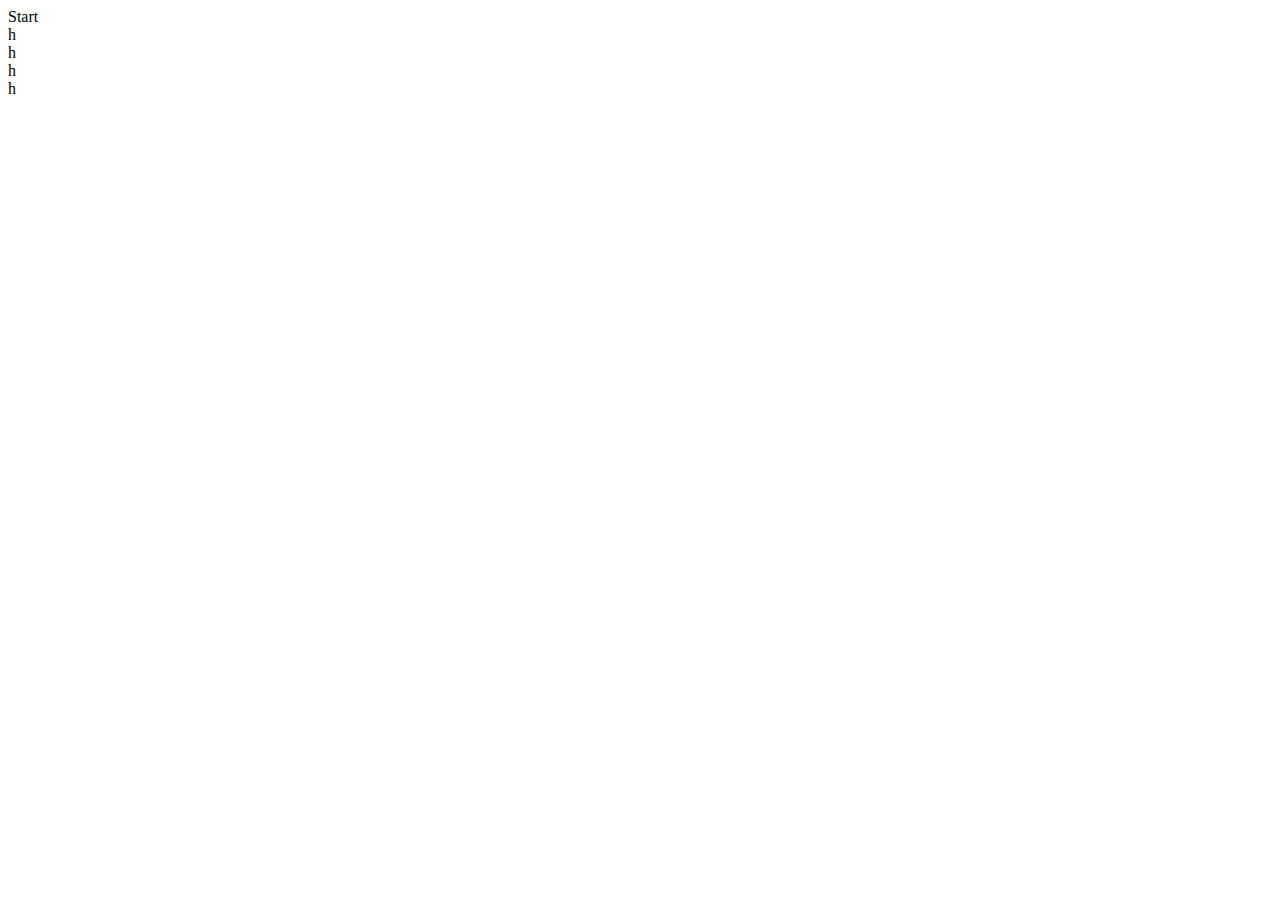
==== 5day/Forecast5Day.html @ ef67acec "add clouds graphs, wind icons" ====
<html>
<head>
<meta content="text/html;charset=utf-8" http-equiv="Content-Type">
<meta content="utf-8" http-equiv="encoding">
	<title>Get_forecast_data</title>
	<link rel="stylesheet" type="text/css" href="css/5day.css">
	<script src="http://ajax.googleapis.com/ajax/libs/jquery/1.11.3/jquery.min.js"></script>
	<script src="http://code.highcharts.com/highcharts.js"></script>
	<script src="http://code.highcharts.com/highcharts-more.js"></script>
	<script src="http://code.highcharts.com/modules/exporting.js"></script>
	<script src="http://code.highcharts.com/modules/solid-gauge.js"></script>
	<script type="text/javascript" src="js/5day.js"></script>
	<script type="text/javascript">
	var chart;
	$(document).ready(function () {
		function loadScript(url, callback)
		{
			// Adding the script tag to the head as suggested before
			var head = document.getElementsByTagName('head')[0];
			var script = document.createElement('script');
			script.type = 'text/javascript';
			script.src = url;

			// Then bind the event to the callback function.
			// There are several events for cross browser compatibility.
			script.onreadystatechange = callback;
			script.onload = callback;

			// Fire the loading
			head.appendChild(script);
		}

		loadJSON(function(data){

			main_options.series= [{
						
						name: 'Temp',
						type: 'spline',
						yAxis: 0,
						data: (function(){
								var temp_in_data = [];
								$.each(data,function(i,field){							
									var i ={};
									i={x:field.time,y:field.Temperature,w_desc:field.Weather_description,w_icon:field.Weather_icon,w_main:field.Weather_main,humidity:field.Humidity,pressure:field.Pressure};
									temp_in_data.push(i);
								});
								console.log(temp_in_data);
							return temp_in_data;
						})(),
						dataLabels:{
								enabled:true,
								useHTML:true,
								formatter:function(){
									 return '<span>'+this.point.w_icon+'</span><br/><br />';
									//return '<img src="http://highcharts.com/demo/gfx/sun.png"><img>&nbsp;';
								}
							},
						color: '#FF3D8B',
						negativeColor: '#CCFFFF',
						tooltip:{
							enabled:true,
						},
						zIndex:100
					},{
						name:'Hum',
						type: 'areaspline',
						yAxis: 1,
						data: (function(){
								var hum_in_data = [];
								$.each(data,function(i,field){							
									var i ={};
									i={x:field.time,y:field.Humidity};
									hum_in_data.push(i);
								});
								console.log(hum_in_data);
							return hum_in_data;
						})(),
						enableMouseTracking: false,
						tooltip:{
							enabled:false
						},
						dashStyle: 'shortdashdot',
						color:'#D1F6FF',
						marker:{
							enabled: false,
							symbol: 'circle',
							radius: 1,
							states:{
								hover:{
									enabled:true
								}
							}
						}
					},{
						name: 'Rain-Fall',
						type: 'column',
						yAxis:2,
						data: (function(){
								var rain_in_data = [];
								$.each(data,function(i,field){							
									var i ={};
									i={x:field.time,y:field.Rain};
									rain_in_data.push(i);
								});
								console.log(rain_in_data);
							return rain_in_data;
						})(),
						enableMouseTracking: false,
						color:'blue',

					},{
						name: 'Snow-Fall',
						type: 'column',
						yAxis:2,
						data: (function(){
								var snow_in_data = [];
								$.each(data,function(i,field){							
									var i ={};
									i={x:field.time,y:field.Rain};
									snow_in_data.push(i);
								});
								console.log(snow_in_data);
							return snow_in_data;
						})(),
						enableMouseTracking: false,
						color:'grey',
						plotOptions: {
							series: {
								pointWidth: 400
							}
						},
						
						
					},
					{
						name: 'clouds',
						type: 'arearange',
						yAxis:3,
						data: (function(){
								var clouds_in_data = [];
								$.each(data,function(i,field){							
									var i =[];
									console.log(field.Temperature);
									i.push(field.time);
									i.push(field.Humidity);
									i.push(-field.Humidity);
									//i={x:field.time,y:field.Humidity,y2:field.Rain};
									clouds_in_data.push(i);
								});
								console.log("clouds:");
								console.log(clouds_in_data);
							return clouds_in_data;
						})(),
						enableMouseTracking: false,

						fillColor : {
						  linearGradient: { x1: 0, x2: 0, y1: 0, y2: 1 },
							  stops: [[0, 'rgba(255, 255, 255,0)'], [0.7, 'rgba(99, 99, 99,0.3)'],[1, 'rgba(0, 0, 0,1)']]
						},
						lineWidth:0,
					}]
//----------------------------------------DEFINITION CHART WIND--------------------------------							
			options_windSpeed.series = [{
						name: 'WindSpeed',
						type: 'spline',
						tickInterval: 24 * 3600 * 1000,
						yAxis: 0,
						data: (function(){
								var sealevel_data = [];
								$.each(data,function(i,field){							
									var i ={};
									i={x:field.time,y:field.Sea_level};
									sealevel_data.push(i);
								});
								console.log(sealevel_data);
								console.log("array:");
							return sealevel_data;
						})(),
						enableMouseTracking: true
					},{
						name: 'WindSpeed Icon',
						type: 'spline',
						yAxis: 1,
						tickInterval: 24 * 3600 * 1000,
						data: (function(){
								var sealevel_data = [];
								$.each(data,function(i,field){							
									var i ={};
									i={x:field.time,y:0};
									sealevel_data.push(i);
								});
								console.log(sealevel_data);
							return sealevel_data;
						})(),
						enableMouseTracking: false,
						dataLabels:{
								enabled:true,
								useHTML:true,
								y:245,
								formatter:function(){
									 return '<img src="img/wind_arrow.png" width="20px" height="20px" style= " float:left; transform: rotate(45deg) scale(1);-ms-transform: rotate(45deg) scale(1); -webkit-transform:rotate(45deg) scale(1);" />';
								}
							}
					}]
			options_windSpeed.xAxis = [{
										
										},{
										offset:-280,
										tickInterval: 24 * 3600 * 1000,
										
										}]

//----------------------------------------DEFINITION CHART PRESSURE--------------------------------			
			options_pressure.series= [{
						name: 'Pressure',
						type: 'spline',
						yAxis: 0,
						data: (function(){
								var pressure_data = [];
								$.each(data,function(i,field){							
									var i ={};
									i={x:field.time,y:field.Pressure};
									pressure_data.push(i);
								});
								console.log(pressure_data);
							return pressure_data;
						})(),
						color: '#6C3738',
						tooltip:{
							valueSuffix: 'Pa',
						},
						dashStyle: 'longdash'
					},
					{
						name: 'Altitude',
						type: 'spline',
						yAxis: 1,
						data: (function(){
								var sealevel_data = [];
								$.each(data,function(i,field){							
									var i ={};
									i={x:field.time,y:field.Sea_level};
									sealevel_data.push(i);
								});
								console.log(sealevel_data);
							return sealevel_data;
						})(),
						enableMouseTracking: true,
						color: '#EA8D11',
						tooltip:{
							valueSuffix: 'Pa',
						}
					}]
					
			
//----------------------------------------DEFINITION CHART SEA LEVEL--------------------------------							
			options_sealevel.series = [{
						name: 'Sea_level',
						type: 'spline',
						yAxis: 0,
						data: (function(){
								var sealevel_data = [];
								$.each(data,function(i,field){							
									var i ={};
									i={x:field.time,y:field.Sea_level};
									sealevel_data.push(i);
								});
								console.log(sealevel_data);
							return sealevel_data;
						})(),
						enableMouseTracking: true,
						color: '#EA8D11',
						tooltip:{
							valueSuffix: 'Pa',
						}
					}]	

//---------------------------------------GAUGE OPTIONS--------------------------------------------------
	gaugeOptions_tempIn.series= [{
				name: 'Temp in',
				data: 
						(function(){		
								var temp_in_data = [data[data.length-1].Temp_in];
							return temp_in_data;
						})(),
				dataLabels: {
					useHTML: true,
					format: '<img src="img/Hum.png" width="50px" align="center"><div style="Width: 50px;text-align:center"><span style="font-size:30px;color:#009933">{y}</span></div>'
				}
			}]

	gaugeOptions_tempOut.series= [{
						name: 'Temp out',
						data: 
								(function(){		
										var temp_out_data = [data[data.length-1].Temp_out];
									return temp_out_data;
								})(),
						dataLabels: {
							format: '<div style="Width: 50px;text-align:center"><span style="font-size:30px;color:purple">{y}</span></div>'
						}
					}]
					
	gaugeOptions_humidity.series= [{
						name: 'Humidity',
						data: 
								(function(){		
										var humidity_data = [data[data.length-1].Humidity];
									return humidity_data;
								})(),
						dataLabels: {
						
							format: '<div style="Width: 50px;text-align:center"><span style="font-size:30px;color:#009ce8">{y}</span></div>'
						}
					}]
					
	gaugeOptions_pressure.series= [{
						name: 'Pressure',
						data: 
								(function(){		
										var pressure_data = [data[data.length-1].Pressure];
									return pressure_data;
								})(),
						dataLabels: {
							format: '<div style="Width: 50px;text-align:center"><span style="font-size:30px;color:orange">{y}</span></div>'
						}
					}]

//--------------------------------------CREATE GAUGE----------------------------------------------------
				
				gaugeOptions_humidity = jQuery.extend(true,[],defaultGaugeOptions,gaugeOptions_humidity);
				var gauge3 = new Highcharts.Chart(gaugeOptions_humidity);
				gaugeOptions_pressure = jQuery.extend(true,[],defaultGaugeOptions,gaugeOptions_pressure);
				var gauge4 = new Highcharts.Chart(gaugeOptions_pressure);		
				
//-------------------------------round corner in gauge-----------------------------------------							
$(document).ready(function () {
				var svg;
					svg = document.getElementsByTagName('svg');
					if (svg.length > 0) {
						$.each(svg,function(i,field){
							var path = field.getElementsByTagName('path')
								if (path.length > 1) {
									console.log(path);
									// First path is gauge background
									path[0].setAttributeNS(null, 'stroke-linejoin', 'round');
									// Second path is gauge value
									path[1].setAttributeNS(null, 'stroke-linejoin', 'round');
									path[2].setAttributeNS(null, 'stroke-linejoin', 'round');
							}
						})
						
					}
		});
//-------------------------------end round corner----------------------------------------
//----------------------------------CREATE CHARTS---------------------------------------------
					
					chart = new Highcharts.Chart(main_options);
					chart_options_sealevel = new Highcharts.Chart(options_windSpeed);
					chart_2graph_pressure = new Highcharts.Chart(options_pressure);
					chart_options_sealevel = new Highcharts.Chart(options_sealevel);
			});

	});
	
	
	
	</script>

</head>
<body>
Start
	<div id='container'>h</div>
	<div id='graph_windSpeed'>h</div>
	<div id='2graph_pressure'>h</div>
	<div id='3graph_sealevel'>h</div>
	

	<div id='3gauge'></div>
	<div id='4gauge'></div>
</body>
</html>
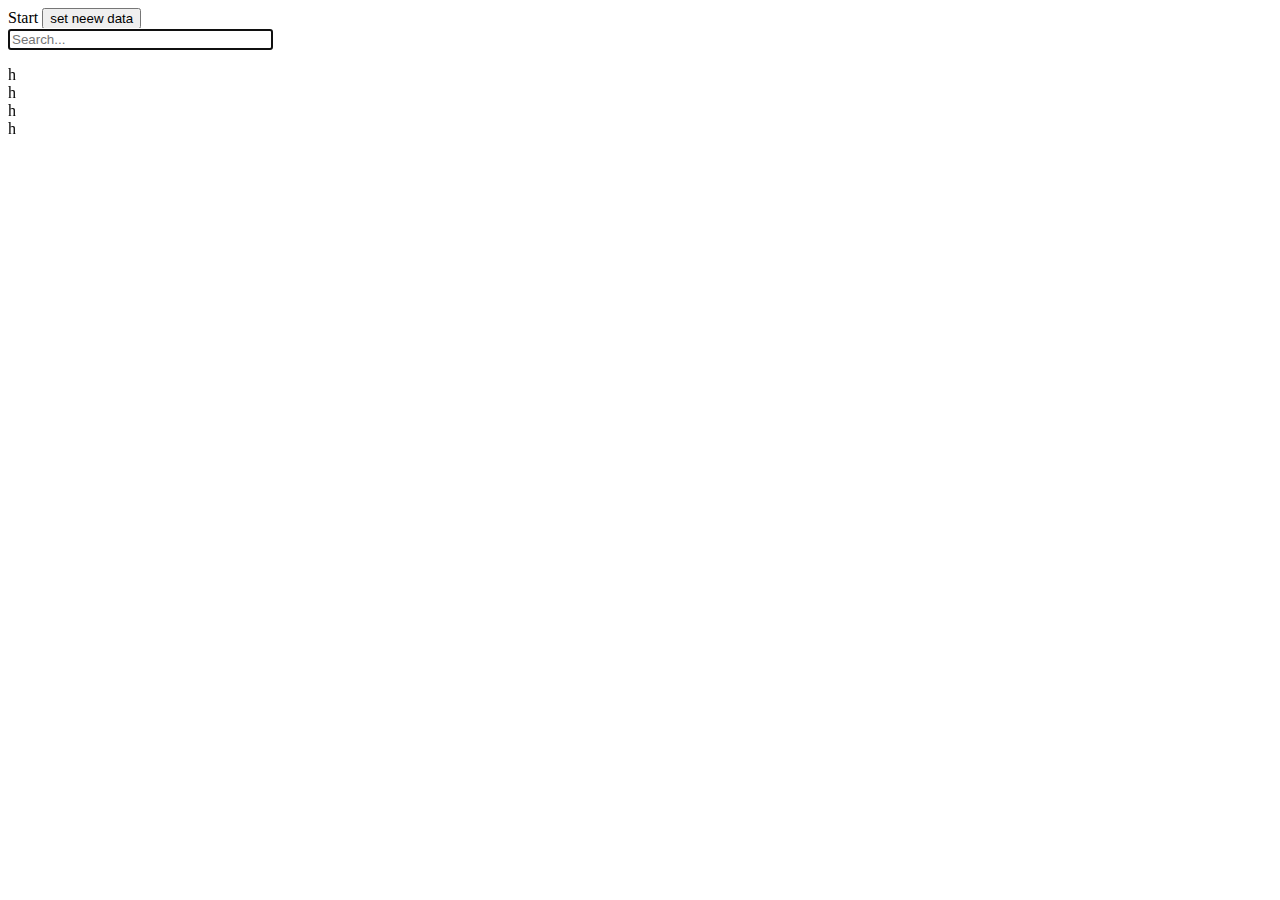
==== commit 6239db29: "improve highcharts, push option to external file" ====
--- a/5day/Forecast5Day.html
+++ b/5day/Forecast5Day.html
@@ -10,6 +10,7 @@
 	<script src="http://code.highcharts.com/modules/exporting.js"></script>
 	<script src="http://code.highcharts.com/modules/solid-gauge.js"></script>
 	<script type="text/javascript" src="js/5day.js"></script>
+	<script type="text/javascript" src="js/search.js"></script>
 	<script type="text/javascript">
 	var chart;
 	$(document).ready(function () {
@@ -29,353 +30,203 @@
 			// Fire the loading
 			head.appendChild(script);
 		}
-
+		//----------------------------load data from JSON---------------------
+		//Global variable:
+		var Temperature=[],
+			Humidity=[],
+			Sea_level=[],
+			Grnd_level=[],
+			Clouds=[],
+			Rain=[],
+			Snow=[],
+			Weather_description=[],
+			Weather_icon=[],
+			Icon_id=[],
+			Weather_main=[],
+			Pressure=[],
+			Wind_speed=[],
+			Wind_deg=[];
+			
+		function fillVariables(data){
+			$.each(data,function(i,field){
+					var Clouds_array=[];
+					Temperature.push({x:field.time,y:field.Temperature});
+					Humidity.push({x:field.time,y:field.Humidity});
+					Sea_level.push({x:field.time,y:field.Sea_level});
+					Grnd_level.push({x:field.time,y:field.Grnd_level});
+					Clouds_array.push(field.time);
+					Clouds_array.push(field.Clouds);
+					Clouds_array.push(-field.Clouds);
+					Clouds.push(Clouds_array);
+					Rain.push({x:field.time,y:field.Rain});
+					Snow.push({x:field.time,y:field.Snow});
+					Weather_description.push({x:field.time,y:field.Weather_description});
+					Weather_icon.push({x:field.time,y:field.Weather_icon});
+					Icon_id.push({x:field.time,y:field.Icon_id});
+					Weather_main.push({x:field.time,y:field.Weather_main});
+					Pressure.push({x:field.time,y:field.Pressure});
+					Wind_speed.push({x:field.time,y:field.Wind_speed});
+					Wind_deg.push({x:field.time,y:0,wind_deg:field.Wind_deg});
+				})
+		}
+		
 		loadJSON(function(data){
-
-			main_options.series= [{
-						
-						name: 'Temp',
-						type: 'spline',
-						yAxis: 0,
-						data: (function(){
-								var temp_in_data = [];
-								$.each(data,function(i,field){							
-									var i ={};
-									i={x:field.time,y:field.Temperature,w_desc:field.Weather_description,w_icon:field.Weather_icon,w_main:field.Weather_main,humidity:field.Humidity,pressure:field.Pressure};
-									temp_in_data.push(i);
-								});
-								console.log(temp_in_data);
-							return temp_in_data;
-						})(),
-						dataLabels:{
-								enabled:true,
-								useHTML:true,
-								formatter:function(){
-									 return '<span>'+this.point.w_icon+'</span><br/><br />';
-									//return '<img src="http://highcharts.com/demo/gfx/sun.png"><img>&nbsp;';
-								}
-							},
-						color: '#FF3D8B',
-						negativeColor: '#CCFFFF',
-						tooltip:{
-							enabled:true,
-						},
-						zIndex:100
-					},{
-						name:'Hum',
-						type: 'areaspline',
-						yAxis: 1,
-						data: (function(){
-								var hum_in_data = [];
-								$.each(data,function(i,field){							
-									var i ={};
-									i={x:field.time,y:field.Humidity};
-									hum_in_data.push(i);
-								});
-								console.log(hum_in_data);
-							return hum_in_data;
-						})(),
-						enableMouseTracking: false,
-						tooltip:{
-							enabled:false
-						},
-						dashStyle: 'shortdashdot',
-						color:'#D1F6FF',
-						marker:{
-							enabled: false,
-							symbol: 'circle',
-							radius: 1,
-							states:{
-								hover:{
-									enabled:true
-								}
-							}
-						}
-					},{
-						name: 'Rain-Fall',
-						type: 'column',
-						yAxis:2,
-						data: (function(){
-								var rain_in_data = [];
-								$.each(data,function(i,field){							
-									var i ={};
-									i={x:field.time,y:field.Rain};
-									rain_in_data.push(i);
-								});
-								console.log(rain_in_data);
-							return rain_in_data;
-						})(),
-						enableMouseTracking: false,
-						color:'blue',
-
-					},{
-						name: 'Snow-Fall',
-						type: 'column',
-						yAxis:2,
-						data: (function(){
-								var snow_in_data = [];
-								$.each(data,function(i,field){							
-									var i ={};
-									i={x:field.time,y:field.Rain};
-									snow_in_data.push(i);
-								});
-								console.log(snow_in_data);
-							return snow_in_data;
-						})(),
-						enableMouseTracking: false,
-						color:'grey',
-						plotOptions: {
-							series: {
-								pointWidth: 400
-							}
-						},
-						
-						
-					},
-					{
-						name: 'clouds',
-						type: 'arearange',
-						yAxis:3,
-						data: (function(){
-								var clouds_in_data = [];
-								$.each(data,function(i,field){							
-									var i =[];
-									console.log(field.Temperature);
-									i.push(field.time);
-									i.push(field.Humidity);
-									i.push(-field.Humidity);
-									//i={x:field.time,y:field.Humidity,y2:field.Rain};
-									clouds_in_data.push(i);
-								});
-								console.log("clouds:");
-								console.log(clouds_in_data);
-							return clouds_in_data;
-						})(),
-						enableMouseTracking: false,
-
-						fillColor : {
-						  linearGradient: { x1: 0, x2: 0, y1: 0, y2: 1 },
-							  stops: [[0, 'rgba(255, 255, 255,0)'], [0.7, 'rgba(99, 99, 99,0.3)'],[1, 'rgba(0, 0, 0,1)']]
-						},
-						lineWidth:0,
+			fillVariables(data);
+			createCharts();
+		});
+		
+		//---------------------------END load data---------------------------
+//------------------------------------DEFINITION MAIN TEMERATURE-------------------------------
+			main_options.series[0].data=Temperature;
+			main_options.series[1].data=Humidity;
+			main_options.series[2].data=Rain;
+			main_options.series[3].data=Snow;
+			main_options.series[4].data=Clouds;
+			
+//----------------------------------------DEFINITION CHART WIND--------------------------------		
+			options_windSpeed.series[0].data=Wind_speed;
+			options_windSpeed.series[1].data=Wind_deg;
+			options_windSpeed.series[1].dataLabels.formatter=function(){
+				var wind_deg=this.point.wind_deg;									
+				return '<img src="img/wind_arrow.png" width="20px" height="20px" style= " float:left; transform: rotate('+wind_deg+'deg) scale(1);-ms-transform: rotate('+wind_deg+'deg) scale(1); -webkit-transform:rotate('+wind_deg+'deg) scale(1);" />';
+			};
+//----------------------------------------DEFINITION CHART PRESSURE--------------------------------			
+			options_pressure.series[0].data=Pressure;
+			options_pressure.series[1].data=Grnd_level;
+//----------------------------------------DEFINITION CHART SEA LEVEL--------------------------------							
+			options_sealevel.series[0].data=Sea_level;
+//---------------------------------------GAUGE OPTIONS--------------------------------------------------
+
+	gaugeOptions_Temperature.series=[{
+						name: 'Temp in',
+						data:[0],
+						dataLabels: {
+							useHTML: true,
+							format: '<img src="img/Hum.png" width="50px" align="center"><div style="Width: 50px;text-align:center"><span style="font-size:30px;color:#009933">{y}</span></div>'
+						}
 					}]
-//----------------------------------------DEFINITION CHART WIND--------------------------------							
-			options_windSpeed.series = [{
-						name: 'WindSpeed',
-						type: 'spline',
-						tickInterval: 24 * 3600 * 1000,
-						yAxis: 0,
-						data: (function(){
-								var sealevel_data = [];
-								$.each(data,function(i,field){							
-									var i ={};
-									i={x:field.time,y:field.Sea_level};
-									sealevel_data.push(i);
-								});
-								console.log(sealevel_data);
-								console.log("array:");
-							return sealevel_data;
-						})(),
-						enableMouseTracking: true
-					},{
-						name: 'WindSpeed Icon',
-						type: 'spline',
-						yAxis: 1,
-						tickInterval: 24 * 3600 * 1000,
-						data: (function(){
-								var sealevel_data = [];
-								$.each(data,function(i,field){							
-									var i ={};
-									i={x:field.time,y:0};
-									sealevel_data.push(i);
-								});
-								console.log(sealevel_data);
-							return sealevel_data;
-						})(),
-						enableMouseTracking: false,
-						dataLabels:{
-								enabled:true,
-								useHTML:true,
-								y:245,
-								formatter:function(){
-									 return '<img src="img/wind_arrow.png" width="20px" height="20px" style= " float:left; transform: rotate(45deg) scale(1);-ms-transform: rotate(45deg) scale(1); -webkit-transform:rotate(45deg) scale(1);" />';
-								}
-							}
-					}]
-			options_windSpeed.xAxis = [{
-										
-										},{
-										offset:-280,
-										tickInterval: 24 * 3600 * 1000,
-										
-										}]
-
-//----------------------------------------DEFINITION CHART PRESSURE--------------------------------			
-			options_pressure.series= [{
-						name: 'Pressure',
-						type: 'spline',
-						yAxis: 0,
-						data: (function(){
-								var pressure_data = [];
-								$.each(data,function(i,field){							
-									var i ={};
-									i={x:field.time,y:field.Pressure};
-									pressure_data.push(i);
-								});
-								console.log(pressure_data);
-							return pressure_data;
-						})(),
-						color: '#6C3738',
-						tooltip:{
-							valueSuffix: 'Pa',
-						},
-						dashStyle: 'longdash'
-					},
-					{
-						name: 'Altitude',
-						type: 'spline',
-						yAxis: 1,
-						data: (function(){
-								var sealevel_data = [];
-								$.each(data,function(i,field){							
-									var i ={};
-									i={x:field.time,y:field.Sea_level};
-									sealevel_data.push(i);
-								});
-								console.log(sealevel_data);
-							return sealevel_data;
-						})(),
-						enableMouseTracking: true,
-						color: '#EA8D11',
-						tooltip:{
-							valueSuffix: 'Pa',
-						}
-					}]
-					
-			
-//----------------------------------------DEFINITION CHART SEA LEVEL--------------------------------							
-			options_sealevel.series = [{
-						name: 'Sea_level',
-						type: 'spline',
-						yAxis: 0,
-						data: (function(){
-								var sealevel_data = [];
-								$.each(data,function(i,field){							
-									var i ={};
-									i={x:field.time,y:field.Sea_level};
-									sealevel_data.push(i);
-								});
-								console.log(sealevel_data);
-							return sealevel_data;
-						})(),
-						enableMouseTracking: true,
-						color: '#EA8D11',
-						tooltip:{
-							valueSuffix: 'Pa',
-						}
-					}]	
-
-//---------------------------------------GAUGE OPTIONS--------------------------------------------------
-	gaugeOptions_tempIn.series= [{
-				name: 'Temp in',
-				data: 
-						(function(){		
-								var temp_in_data = [data[data.length-1].Temp_in];
-							return temp_in_data;
-						})(),
-				dataLabels: {
-					useHTML: true,
-					format: '<img src="img/Hum.png" width="50px" align="center"><div style="Width: 50px;text-align:center"><span style="font-size:30px;color:#009933">{y}</span></div>'
-				}
-			}]
-
-	gaugeOptions_tempOut.series= [{
+	gaugeOptions_Sea_level.series= [{
 						name: 'Temp out',
-						data: 
-								(function(){		
-										var temp_out_data = [data[data.length-1].Temp_out];
-									return temp_out_data;
-								})(),
+						data: [0],
 						dataLabels: {
 							format: '<div style="Width: 50px;text-align:center"><span style="font-size:30px;color:purple">{y}</span></div>'
 						}
-					}]
-					
+					}]		
 	gaugeOptions_humidity.series= [{
 						name: 'Humidity',
-						data: 
-								(function(){		
-										var humidity_data = [data[data.length-1].Humidity];
-									return humidity_data;
-								})(),
+						data: [0],
 						dataLabels: {
 						
 							format: '<div style="Width: 50px;text-align:center"><span style="font-size:30px;color:#009ce8">{y}</span></div>'
 						}
 					}]
-					
 	gaugeOptions_pressure.series= [{
 						name: 'Pressure',
-						data: 
-								(function(){		
-										var pressure_data = [data[data.length-1].Pressure];
-									return pressure_data;
-								})(),
+						data: [0],
 						dataLabels: {
 							format: '<div style="Width: 50px;text-align:center"><span style="font-size:30px;color:orange">{y}</span></div>'
 						}
 					}]
-
-//--------------------------------------CREATE GAUGE----------------------------------------------------
-				
-				gaugeOptions_humidity = jQuery.extend(true,[],defaultGaugeOptions,gaugeOptions_humidity);
-				var gauge3 = new Highcharts.Chart(gaugeOptions_humidity);
-				gaugeOptions_pressure = jQuery.extend(true,[],defaultGaugeOptions,gaugeOptions_pressure);
-				var gauge4 = new Highcharts.Chart(gaugeOptions_pressure);		
-				
-//-------------------------------round corner in gauge-----------------------------------------							
-$(document).ready(function () {
-				var svg;
-					svg = document.getElementsByTagName('svg');
-					if (svg.length > 0) {
-						$.each(svg,function(i,field){
-							var path = field.getElementsByTagName('path')
-								if (path.length > 1) {
-									console.log(path);
-									// First path is gauge background
-									path[0].setAttributeNS(null, 'stroke-linejoin', 'round');
-									// Second path is gauge value
-									path[1].setAttributeNS(null, 'stroke-linejoin', 'round');
-									path[2].setAttributeNS(null, 'stroke-linejoin', 'round');
+//---------------------------------------------------update-------------------------------------------------------			
+			$(".change").click(function(){
+				update_charts();
+			});
+					
+			
+	function update_charts(){
+			var chart = $('#2gauge').highcharts(),
+						point,
+						newVal,
+						
+						
+			point = chart.series[0].points[0];
+			newVal = 3;
+			
+			point.update(newVal);
+			console.log("New dataset:");
+			console.log(newVal);
+	}
+	
+	function getForecastData(city_id,city_name){
+				if(isMenuChoice5Day()){
+					var url = "php/getDBdata_5Day.php";
+				}
+				else{
+					var url = "php/getDBdata_16Day.php";
+				}
+					$.ajax({
+						type: 	"GET",
+						url:	url,
+						dataType: "json",
+						data:	{city_id:city_id},
+						success:function(response){
+						
+							
+							
+								
+									$.each(response,function(i,value){
+										fillVariables(value);
+										console.log(Temperature);
+										var container = $('#container').highcharts();
+										container.series[0].setData(Temperature);
+										container.series[1].setData(Humidity);
+										container.series[2].setData(Rain);
+										container.series[3].setData(Snow);
+										container.series[4].setData(Clouds);
+									
+									});
+							
+							
+						},
+						error: function(jqXHR, exception) {
+							console.log(jqXHR);
+							if (jqXHR.status === 0) {
+								alert('Not connect.\n Verify Network.');
+							} else if (jqXHR.status == 404) {
+								alert('Requested page not found. [404]');
+							} else if (jqXHR.status == 500) {
+								alert('Internal Server Error [500].');
+							} else if (exception === 'parsererror') {
+								alert('Requested JSON parse failed.');
+							} else if (exception === 'timeout') {
+								alert('Time out error.');
+							} else if (exception === 'abort') {
+								alert('Ajax request aborted.');
+							} else {
+								alert('Uncaught Error.\n' + jqXHR.responseText);
 							}
-						})
-						
-					}
-		});
-//-------------------------------end round corner----------------------------------------
-//----------------------------------CREATE CHARTS---------------------------------------------
-					
-					chart = new Highcharts.Chart(main_options);
-					chart_options_sealevel = new Highcharts.Chart(options_windSpeed);
-					chart_2graph_pressure = new Highcharts.Chart(options_pressure);
-					chart_options_sealevel = new Highcharts.Chart(options_sealevel);
-			});
-
+						  
+						},
+						stop:function(){
+							alert("Ajax exit with status: --Stop");
+						}
+					});
+					return false;
+			}
+			
 	});
-	
-	
-	
 	</script>
 
 </head>
 <body>
 Start
+	<button class="change">set neew data</button>
+	
+	<div class="base_class">
+		<form autocomplete="on" id="search">
+			<input class="search" type="search" size="30"  onkeyup="handle_key(event);" data-search="" autofocus placeholder="Search..." >
+			<div id="livesearch"></div>
+			<div class="result"></div>
+		</form>
+	</div>
+	
 	<div id='container'>h</div>
 	<div id='graph_windSpeed'>h</div>
 	<div id='2graph_pressure'>h</div>
 	<div id='3graph_sealevel'>h</div>
 	
-
+	<div id='1gauge'></div>
+	<div id='2gauge'></div>
 	<div id='3gauge'></div>
 	<div id='4gauge'></div>
 </body>
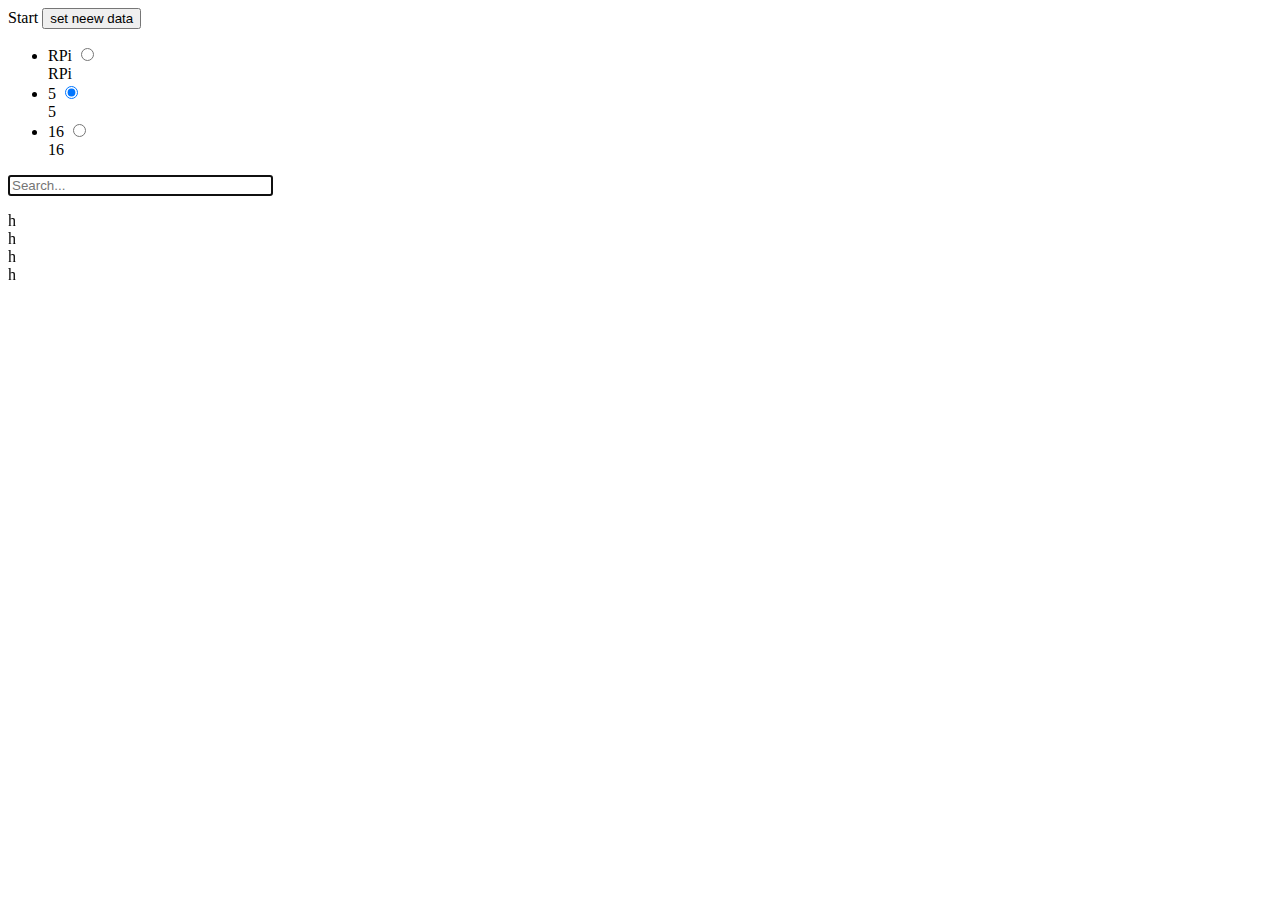
==== commit 6d5a5154: "improve object notation, create init JS file" ====
--- a/5day/Forecast5Day.html
+++ b/5day/Forecast5Day.html
@@ -9,92 +9,42 @@
 	<script src="http://code.highcharts.com/highcharts-more.js"></script>
 	<script src="http://code.highcharts.com/modules/exporting.js"></script>
 	<script src="http://code.highcharts.com/modules/solid-gauge.js"></script>
+	<script type="text/javascript" src="js/init.js"></script>
 	<script type="text/javascript" src="js/5day.js"></script>
 	<script type="text/javascript" src="js/search.js"></script>
 	<script type="text/javascript">
-	var chart;
+	
+	
 	$(document).ready(function () {
-		function loadScript(url, callback)
-		{
-			// Adding the script tag to the head as suggested before
-			var head = document.getElementsByTagName('head')[0];
-			var script = document.createElement('script');
-			script.type = 'text/javascript';
-			script.src = url;
-
-			// Then bind the event to the callback function.
-			// There are several events for cross browser compatibility.
-			script.onreadystatechange = callback;
-			script.onload = callback;
-
-			// Fire the loading
-			head.appendChild(script);
-		}
+		
 		//----------------------------load data from JSON---------------------
-		//Global variable:
-		var Temperature=[],
-			Humidity=[],
-			Sea_level=[],
-			Grnd_level=[],
-			Clouds=[],
-			Rain=[],
-			Snow=[],
-			Weather_description=[],
-			Weather_icon=[],
-			Icon_id=[],
-			Weather_main=[],
-			Pressure=[],
-			Wind_speed=[],
-			Wind_deg=[];
-			
-		function fillVariables(data){
-			$.each(data,function(i,field){
-					var Clouds_array=[];
-					Temperature.push({x:field.time,y:field.Temperature});
-					Humidity.push({x:field.time,y:field.Humidity});
-					Sea_level.push({x:field.time,y:field.Sea_level});
-					Grnd_level.push({x:field.time,y:field.Grnd_level});
-					Clouds_array.push(field.time);
-					Clouds_array.push(field.Clouds);
-					Clouds_array.push(-field.Clouds);
-					Clouds.push(Clouds_array);
-					Rain.push({x:field.time,y:field.Rain});
-					Snow.push({x:field.time,y:field.Snow});
-					Weather_description.push({x:field.time,y:field.Weather_description});
-					Weather_icon.push({x:field.time,y:field.Weather_icon});
-					Icon_id.push({x:field.time,y:field.Icon_id});
-					Weather_main.push({x:field.time,y:field.Weather_main});
-					Pressure.push({x:field.time,y:field.Pressure});
-					Wind_speed.push({x:field.time,y:field.Wind_speed});
-					Wind_deg.push({x:field.time,y:0,wind_deg:field.Wind_deg});
-				})
-		}
+		console.log("start main:");
 		
-		loadJSON(function(data){
-			fillVariables(data);
+		loadJSON5Day(function(data){
+			data5Day = fillVariables(data,data5Day);
 			createCharts();
 		});
 		
 		//---------------------------END load data---------------------------
 //------------------------------------DEFINITION MAIN TEMERATURE-------------------------------
-			main_options.series[0].data=Temperature;
-			main_options.series[1].data=Humidity;
-			main_options.series[2].data=Rain;
-			main_options.series[3].data=Snow;
-			main_options.series[4].data=Clouds;
+			main_options.series[0].data=data5Day.Temperature;
+			main_options.series[1].data=data5Day.Humidity;
+			main_options.series[2].data=data5Day.Rain;
+			main_options.series[3].data=data5Day.Snow;
+			main_options.series[4].data=data5Day.Clouds;
 			
 //----------------------------------------DEFINITION CHART WIND--------------------------------		
-			options_windSpeed.series[0].data=Wind_speed;
-			options_windSpeed.series[1].data=Wind_deg;
+			options_windSpeed.series[0].data=data5Day.Wind_speed;
+			options_windSpeed.series[1].data=data5Day.Wind_deg;
 			options_windSpeed.series[1].dataLabels.formatter=function(){
 				var wind_deg=this.point.wind_deg;									
 				return '<img src="img/wind_arrow.png" width="20px" height="20px" style= " float:left; transform: rotate('+wind_deg+'deg) scale(1);-ms-transform: rotate('+wind_deg+'deg) scale(1); -webkit-transform:rotate('+wind_deg+'deg) scale(1);" />';
 			};
 //----------------------------------------DEFINITION CHART PRESSURE--------------------------------			
-			options_pressure.series[0].data=Pressure;
-			options_pressure.series[1].data=Grnd_level;
+			options_pressure.series[0].data=data5Day.Pressure;
+			options_pressure.series[1].data=data5Day.Grnd_level;
 //----------------------------------------DEFINITION CHART SEA LEVEL--------------------------------							
-			options_sealevel.series[0].data=Sea_level;
+			options_sealevel.series[0].data=data5Day.Sea_level;
 //---------------------------------------GAUGE OPTIONS--------------------------------------------------
 
 	gaugeOptions_Temperature.series=[{
@@ -127,93 +77,33 @@
 							format: '<div style="Width: 50px;text-align:center"><span style="font-size:30px;color:orange">{y}</span></div>'
 						}
 					}]
-//---------------------------------------------------update-------------------------------------------------------			
-			$(".change").click(function(){
-				update_charts();
-			});
-					
-			
-	function update_charts(){
-			var chart = $('#2gauge').highcharts(),
-						point,
-						newVal,
-						
-						
-			point = chart.series[0].points[0];
-			newVal = 3;
-			
-			point.update(newVal);
-			console.log("New dataset:");
-			console.log(newVal);
-	}
-	
-	function getForecastData(city_id,city_name){
-				if(isMenuChoice5Day()){
-					var url = "php/getDBdata_5Day.php";
-				}
-				else{
-					var url = "php/getDBdata_16Day.php";
-				}
-					$.ajax({
-						type: 	"GET",
-						url:	url,
-						dataType: "json",
-						data:	{city_id:city_id},
-						success:function(response){
-						
-							
-							
-								
-									$.each(response,function(i,value){
-										fillVariables(value);
-										console.log(Temperature);
-										var container = $('#container').highcharts();
-										container.series[0].setData(Temperature);
-										container.series[1].setData(Humidity);
-										container.series[2].setData(Rain);
-										container.series[3].setData(Snow);
-										container.series[4].setData(Clouds);
-									
-									});
-							
-							
-						},
-						error: function(jqXHR, exception) {
-							console.log(jqXHR);
-							if (jqXHR.status === 0) {
-								alert('Not connect.\n Verify Network.');
-							} else if (jqXHR.status == 404) {
-								alert('Requested page not found. [404]');
-							} else if (jqXHR.status == 500) {
-								alert('Internal Server Error [500].');
-							} else if (exception === 'parsererror') {
-								alert('Requested JSON parse failed.');
-							} else if (exception === 'timeout') {
-								alert('Time out error.');
-							} else if (exception === 'abort') {
-								alert('Ajax request aborted.');
-							} else {
-								alert('Uncaught Error.\n' + jqXHR.responseText);
-							}
-						  
-						},
-						stop:function(){
-							alert("Ajax exit with status: --Stop");
-						}
-					});
-					return false;
-			}
-			
 	});
 	</script>
 
 </head>
 <body>
 Start
+	<a href="#" class="scrollToTop"></a>
 	<button class="change">set neew data</button>
-	
+	<ul id="accordion">
+		<li>
+			<label for="first">RPi</label>
+			<input type="radio" name="accordion" value="1" id="first" >
+			<div class="content">RPi</div>
+		</li>
+		<li>
+			<label for="second">5</label>
+			<input type="radio" name="accordion" value="2" id="second" checked>
+			<div class="content">5</div>
+		</li>
+		<li>
+			<label for="third">16</label>
+			<input type="radio" name="accordion" value="3" id="third">
+			<div class="content">16</div>
+		</li>
+	</ul>
 	<div class="base_class">
-		<form autocomplete="on" id="search">
+		<form autocomplete="on" id="search" >
 			<input class="search" type="search" size="30"  onkeyup="handle_key(event);" data-search="" autofocus placeholder="Search..." >
 			<div id="livesearch"></div>
 			<div class="result"></div>
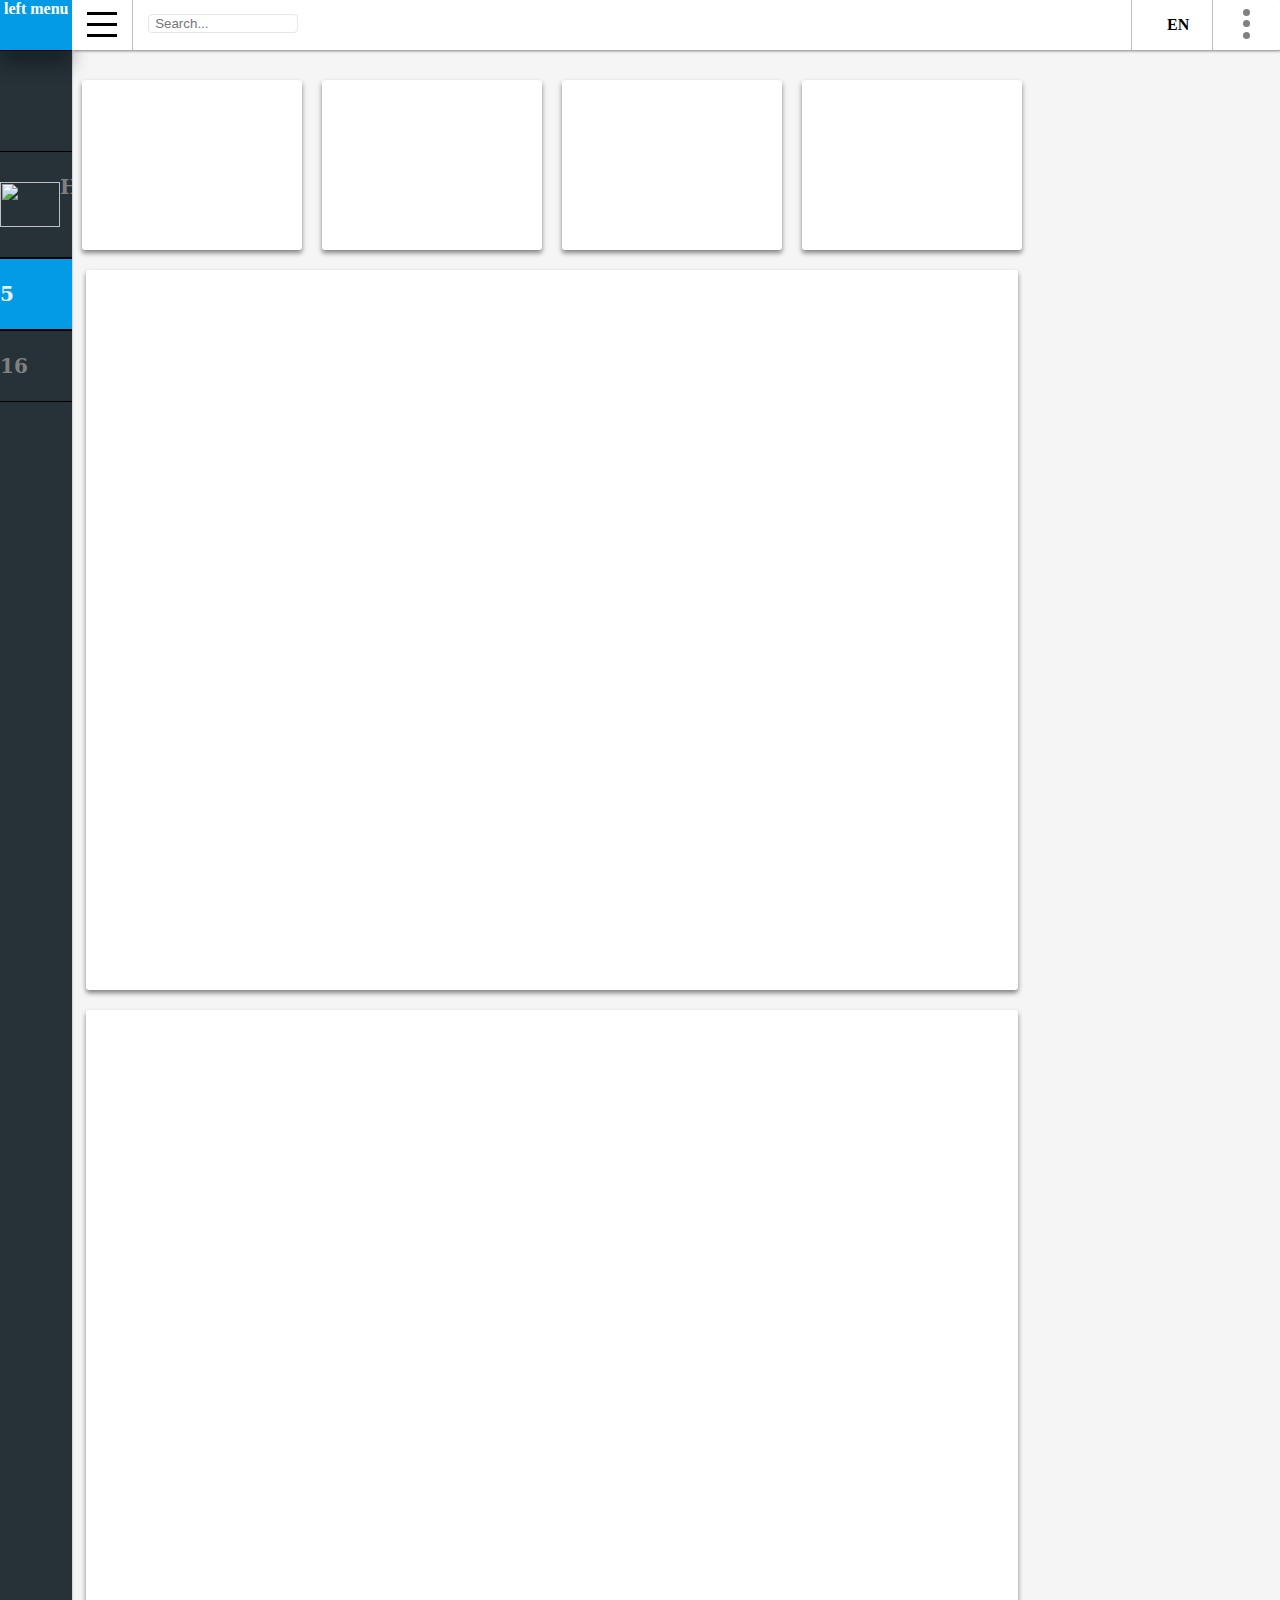
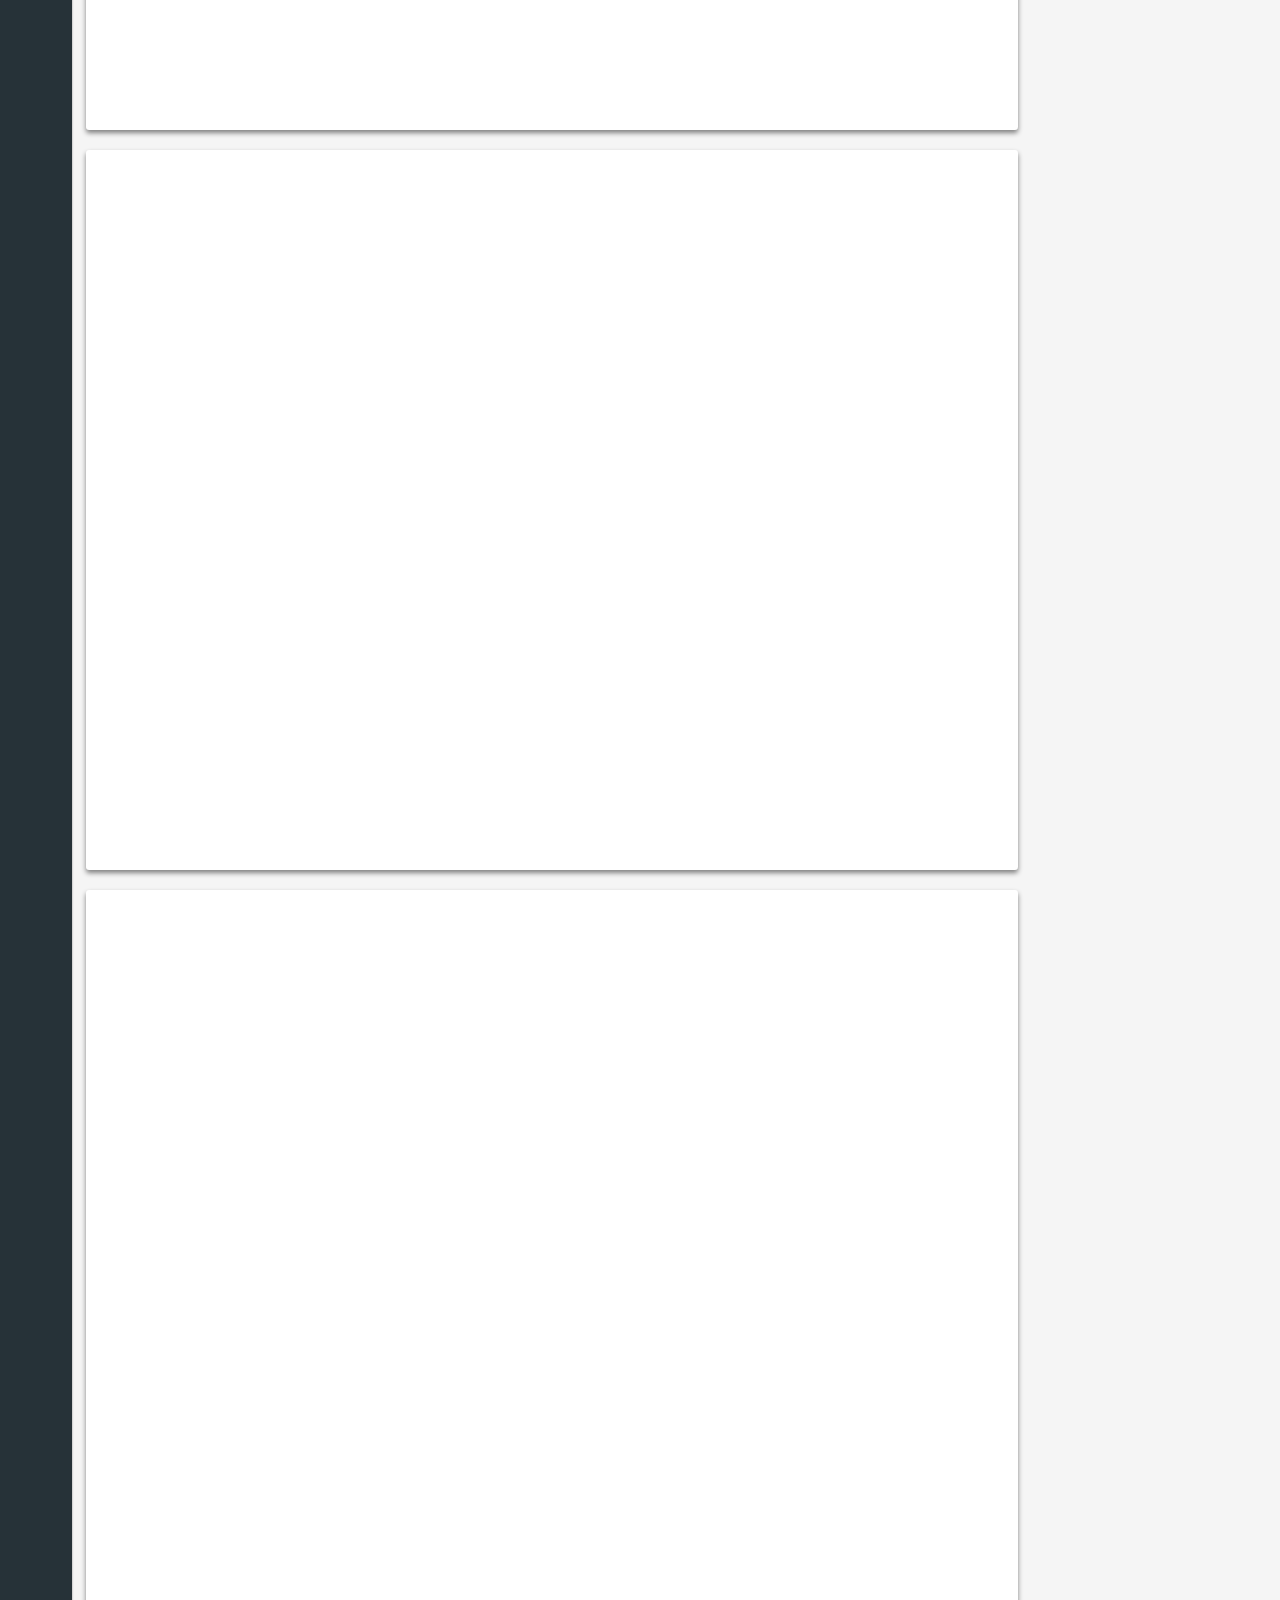
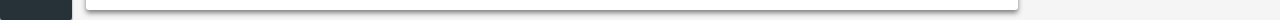
==== commit 1c5ef3f8: "add time" ====
--- a/5day/Forecast5Day.html
+++ b/5day/Forecast5Day.html
@@ -11,113 +11,87 @@
 	<script src="http://code.highcharts.com/modules/solid-gauge.js"></script>
 	<script type="text/javascript" src="js/init.js"></script>
 	<script type="text/javascript" src="js/5day.js"></script>
+	<script type="text/javascript" src="js/16day.js"></script>
+	<script type="text/javascript" src="js/RPi.js"></script>
+	<script src="js/toggleClass.js"></script>
 	<script type="text/javascript" src="js/search.js"></script>
-	<script type="text/javascript">
 	
-	
-	$(document).ready(function () {
-		
-		//----------------------------load data from JSON---------------------
-		console.log("start main:");
-		
-		loadJSON5Day(function(data){
-			data5Day = fillVariables(data,data5Day);
-			createCharts();
-		});
-		
-		//---------------------------END load data---------------------------
-//------------------------------------DEFINITION MAIN TEMERATURE-------------------------------
-			main_options.series[0].data=data5Day.Temperature;
-			main_options.series[1].data=data5Day.Humidity;
-			main_options.series[2].data=data5Day.Rain;
-			main_options.series[3].data=data5Day.Snow;
-			main_options.series[4].data=data5Day.Clouds;
-			
-//----------------------------------------DEFINITION CHART WIND--------------------------------		
-			options_windSpeed.series[0].data=data5Day.Wind_speed;
-			options_windSpeed.series[1].data=data5Day.Wind_deg;
-			options_windSpeed.series[1].dataLabels.formatter=function(){
-				var wind_deg=this.point.wind_deg;									
-				return '<img src="img/wind_arrow.png" width="20px" height="20px" style= " float:left; transform: rotate('+wind_deg+'deg) scale(1);-ms-transform: rotate('+wind_deg+'deg) scale(1); -webkit-transform:rotate('+wind_deg+'deg) scale(1);" />';
-			};
-//----------------------------------------DEFINITION CHART PRESSURE--------------------------------			
-			options_pressure.series[0].data=data5Day.Pressure;
-			options_pressure.series[1].data=data5Day.Grnd_level;
-//----------------------------------------DEFINITION CHART SEA LEVEL--------------------------------							
-			options_sealevel.series[0].data=data5Day.Sea_level;
-//---------------------------------------GAUGE OPTIONS--------------------------------------------------
-
-	gaugeOptions_Temperature.series=[{
-						name: 'Temp in',
-						data:[0],
-						dataLabels: {
-							useHTML: true,
-							format: '<img src="img/Hum.png" width="50px" align="center"><div style="Width: 50px;text-align:center"><span style="font-size:30px;color:#009933">{y}</span></div>'
-						}
-					}]
-	gaugeOptions_Sea_level.series= [{
-						name: 'Temp out',
-						data: [0],
-						dataLabels: {
-							format: '<div style="Width: 50px;text-align:center"><span style="font-size:30px;color:purple">{y}</span></div>'
-						}
-					}]		
-	gaugeOptions_humidity.series= [{
-						name: 'Humidity',
-						data: [0],
-						dataLabels: {
-						
-							format: '<div style="Width: 50px;text-align:center"><span style="font-size:30px;color:#009ce8">{y}</span></div>'
-						}
-					}]
-	gaugeOptions_pressure.series= [{
-						name: 'Pressure',
-						data: [0],
-						dataLabels: {
-							format: '<div style="Width: 50px;text-align:center"><span style="font-size:30px;color:orange">{y}</span></div>'
-						}
-					}]
-	});
-	</script>
-
 </head>
 <body>
 Start
 	<a href="#" class="scrollToTop"></a>
-	<button class="change">set neew data</button>
-	<ul id="accordion">
-		<li>
-			<label for="first">RPi</label>
-			<input type="radio" name="accordion" value="1" id="first" >
-			<div class="content">RPi</div>
-		</li>
-		<li>
-			<label for="second">5</label>
-			<input type="radio" name="accordion" value="2" id="second" checked>
-			<div class="content">5</div>
-		</li>
-		<li>
-			<label for="third">16</label>
-			<input type="radio" name="accordion" value="3" id="third">
-			<div class="content">16</div>
-		</li>
-	</ul>
-	<div class="base_class">
-		<form autocomplete="on" id="search" >
-			<input class="search" type="search" size="30"  onkeyup="handle_key(event);" data-search="" autofocus placeholder="Search..." >
-			<div id="livesearch"></div>
-			<div class="result"></div>
-		</form>
+	
+	<div class="main">
+		<div class="row_base">
+			<div class="left_menu">	
+				<div class="left_top ripplelink">left menu</div>
+				<ul id="accordion">
+					<li>
+						<input type="radio" name="accordion" value="1" id="first" >
+						<label for="first" class="ripplelink"><img src="img/RPi_home.ico"style="width:60;height:45;padding-left:5pxl"> Home sensors</label>
+					</li>
+					<li>
+						<input type="radio" name="accordion" value="2" id="second" checked>
+						<label for="second" class="ripplelink">5</label>
+					</li>
+					<li>
+						<input type="radio" name="accordion" value="3" id="third">
+						<label for="third" class="ripplelink">16</label>
+					</li>
+				</ul>
+			</div>
+			
+			<div class="right_content">
+				<div class="right_top">
+					<div class="menu_icon">
+							<div class ="menu_wrapper">
+								<hr class="menu_line line_top" />
+								<hr class="menu_line line_center" />
+								<hr class="menu_line line_bottom" />
+							</div>
+					</div>
+					<div class="right_search ">
+						<form autocomplete="on" id="search" >
+							<input class="search" type="search" size="30"  onkeyup="handle_pressKeyboard(event);" data-search="" placeholder=" Search..." >
+							<div id="livesearch"></div>
+							<div class="result"></div>
+						</form>
+					</div>
+					<div class="blank"></div>
+					<div class="language"><img src="img/EN.png" style="width:20;height:15;">EN</div>
+					<div class="sideMenu_button"><div class="side_menu_button_content"></div></div>
+				</div>
+				<div class="main_row_container">
+					<div class="main_graphs_section_column">
+						<div class="gadgets_set">
+							<div id='1gauge' class="dash_components gadget1"></div>
+							<div id='2gauge' class="dash_components gadget2"></div>
+							<div id='3gauge' class="dash_components gadget3"></div>
+							<div id='4gauge' class="dash_components gadget4"></div>
+						</div>
+						<div class= "graphs_set">
+						<div  id='container' class = "dash_components graphs graph1"> 
+						</div>
+						<div id='graph_windSpeed' class = "dash_components graphs graph2"> 
+						</div>
+						<div id='graph_pressure' class = "dash_components graphs graph3"> 
+						</div>
+						<div id='graph_sealevel' class = "dash_components graphs graph4 "> 
+						</div>
+						</div>
+					</div>
+					<div class="side_menu_area">
+						<div ID="time"></div>
+						<div ID="day"></div>
+						<div ID="date_day"></div>
+						<div ID="month"></div>
+						<div ID="year"></div>
+					</div>
+				</div>
+			</div>
+		</div>
 	</div>
+
 	
-	<div id='container'>h</div>
-	<div id='graph_windSpeed'>h</div>
-	<div id='2graph_pressure'>h</div>
-	<div id='3graph_sealevel'>h</div>
-	
-	<div id='1gauge'></div>
-	<div id='2gauge'></div>
-	<div id='3gauge'></div>
-	<div id='4gauge'></div>
 </body>
 </html>--- a/5day/css/5day.css
+++ b/5day/css/5day.css
@@ -0,0 +1,567 @@
+.main {
+  display: -webkit-flex;
+  display: flex;
+  -webkit-flex-direction: column;
+  flex-direction: column;
+  min-width: 100%;
+  padding: 0px;
+  margin:0px;
+  width: 100%;
+  height: 100%;
+  top:0px;
+  left:0px;
+  background-color: lightgrey;
+  position:absolute;
+}
+.row_base{
+	display: -webkit-flex;
+	display: flex;
+	flex-flow: row;
+	-webkit-align-items: stretch;
+    align-items: stretch;
+	width:100%;
+}
+.left_menu{
+	will-change:ease;
+	height:100%;
+	margin:0px;
+	flex:0.3;
+	-webkit-flex:0.3;
+	min-width:55px;
+	order:1;
+	z-index:2;
+	background-color: #263238;
+	box-shadow: 0px 5px 2px grey;
+	border-radius: 3px;
+	color:white;
+	font-weight:600;
+	transition-duration: 0.4s;
+	transition-timing-function:ease;
+	font-weight:600;
+}
+.expanded .left_menu{
+	will-change:ease;
+	flex:2;
+	transition-duration: 0.7s;
+	transition-timing-function:ease;
+	max-width:300px;
+	min-width:250px;
+}
+.left_top{
+	height:50px;
+	background-color: #039BE5;
+	border-bottom: 1px solid black;
+	text-align:center;
+	cursor:pointer;
+}
+.options{
+	text-align:center;
+	opacity:0.54;
+	padding:20px;
+	display: -webkit-flex;
+	display: flex;
+	-webkit-flex-direction: row;
+	flex-direction: row;
+}
+.options:hover{
+	border: 1px solid black;
+	box-shadow: 0px 1px 2px gray;
+	opacity:1;
+}
+.right_content{
+	flex:5;
+	-webkit-flex:5;
+	order:2;
+	height:100%;
+	background-color: #F5F5F5;
+	overflow: hidden;
+	color:black;
+	font-weight:600;
+}
+.right_top{
+	position:relative;
+	z-index:2;
+	display: -webkit-flex;
+	display: flex;
+	-webkit-flex-direction: row;
+	flex-direction: row;
+	background-color: white;
+	height:50px;
+	box-shadow: 1px 1px 3px grey;
+	border-radius: 1px;
+}
+.menu_icon{
+	padding: 4px;
+	cursor: pointer;
+	align: center;
+	padding-left:15;
+	padding-right:15;
+	border-right: 1px silver solid;
+}
+.menu_icon:hover{
+	background:#f9f9f9;
+}
+.menu_line:hover{
+	will-change:transform,opacity;
+}
+.menu_wrapper{
+	width:30px;
+	padding:0;
+	margin:0;
+}
+.menu_line{
+	margin-bottom:5px;
+	border:none;
+	border-bottom: 3px black solid;
+	transform-origin: right center;
+	transition-property:all;
+	transition-duration:0.2s;
+}
+	.menu_shown .line_top{
+		transform: rotate(-45deg);
+		transition-timing-function: ease-in-out;
+		transition-duration:0.6s;
+		width:16px;
+	}
+	.menu_shown .line_center{
+		opacity:0;
+		transition-delay: 0.1s;
+		transform: translate(30px,0px);
+		transition-timing-function: ease-in-out;
+		transition-duration:0.6s;
+	}
+	.menu_shown .line_bottom{
+		transform: rotate(45deg);
+		transition-timing-function: ease-in-out;
+		transition-duration:0.6s;
+		width:16px;
+	}
+	
+.right_search{
+	padding-left:15;
+	margin:auto 0;
+}
+#search{
+}
+.search{
+	margin-top:12;
+	color:grey;
+	border-radius: 4px;
+	border: 1px #e6e6e6 solid;
+	width:150;
+	-webkit-transition: ease-in-out, width .35s ease-in-out;
+	transition: ease-in-out,width .35s ease-in-out;
+}
+.search:focus{
+	box-shadow: 2px 2px 2px 3px #E1F5FE;
+	border: 1px #595959 solid;
+	color:black;
+	width:250;
+	border:none;
+}
+
+.city{
+	color:#8c8c8c;
+	background: #f7f7f7; 
+		background: -webkit-linear-gradient(#ffffff,#f7f7f7); /* For Safari 5.1 to 6.0 */
+		background: -o-linear-gradient(#ffffff#f7f7f7,); /* For Opera 11.1 to 12.0 */
+		background: -moz-linear-gradient(#ffffff,#f7f7f7); /* For Firefox 3.6 to 15 */
+		background: linear-gradient(#ffffff,#f7f7f7); /* Standard syntax */
+	opacity:0.8;
+	border: 1px #dbdbdb solid;
+	z-index:20;
+	position:relative;
+	padding:8 0 8 10;/*top right bottoom left*/
+	font-family: "Times New Roman", Times, serif;
+	
+	-moz-transition: all .2s ease-in;
+    -o-transition: all .2s ease-in;
+    -webkit-transition: all .2s ease-in;
+	transition: all .2s ease-in;
+}
+.city:hover{
+	background:#039BE5;
+	color:#f7f7f7;
+	cursor:pointer;
+	opacity:1;
+	border: 1px grey solid;
+	font-weight: bold;
+}
+.city:first-child:before{
+	content: "";
+	position:absolute;
+	width: 0;
+	height: 0;
+	top:-6;
+	left: 20;
+	border-style: solid;
+	border-width: 0 6px 6px 6px;
+	border-color: transparent transparent #dbdbdb transparent;
+}
+.city:first-child:hover:before{
+	content: "";
+	position:absolute;
+	width: 0;
+	height: 0;
+	top:-8;
+	left: 20;
+	border-style: solid;
+	border-width: 0 8px 8px 8px;
+	border-color: transparent transparent #039BE5 transparent;
+	z-index:10;
+}
+.city:first-child{
+	border-radius:10px 10px 0 0;
+}
+.city:last-child{
+	border-radius:0 0 10px 10px;
+}
+.wrapper_cityList{
+	padding-top:25;
+}
+
+.blank{
+	background:grey;
+	margin:auto;
+}
+.language{
+	float:right;
+	padding:15px;
+	border-left: 1px silver solid;
+	margin-left:auto;
+	width:50px;
+}
+.sideMenu_button{
+	float:right;
+	padding:15 30 5 30;
+	border-left: 1px silver solid;
+	cursor:pointer;
+}
+.sideMenu_button:hover{
+	background:#f9f9f9;
+}
+
+.side_menu_button_content , .side_menu_button_content::before , .side_menu_button_content::after{
+	height: 7px;
+	width: 7px;
+	border-radius: 50%;
+	background:grey;
+	position:relative;
+	content:"";
+	display: inline-block;
+}
+.side_menu_button_content{
+	top:17px;
+	margin:0 auto ;
+}
+.side_menu_button_content::before{
+	top:-12px;	
+}
+.side_menu_button_content::after{
+	top:-30px;
+	-webkit-transition: all 0.5s; /* For Safari 3.1 to 6.0 */
+    transition: all 0.5s;
+}
+
+.side_menu_animation::before{
+	animation: side 1s linear 0.6s infinite alternate;
+}
+.side_menu_animation::after{
+	animation: side 1s linear 0.3s infinite alternate;
+}
+
+	@-webkit-keyframes side {
+		0%   {transform:scale(1);}
+		50%  {transform:scale(1.2);}
+		100% {transform:scale(1);}
+	}
+	@keyframes side {
+		0%   {transform:scale(1);}
+		50%  {transform:scale(1.2);}
+		100% {transform:scale(1);}
+	}
+.main_row_container{
+	display: -webkit-box;
+	display: -moz-box;
+	display: -ms-flexbox;
+	display: -webkit-flex;
+	display: flex;  
+	-webkit-flex-flow: row;
+	flex-flow: row;
+}
+.main_graphs_section_column{
+	width: -webkit-available;
+	width: -moz-available;
+	width: -o-available;
+	width:available;
+}
+.gadgets_set{
+	display: -webkit-flex;
+	display:         flex;
+	-webkit-align-items: flex-start;
+          align-items: flex-start;
+	-webkit-justify-content: space-around;
+          justify-content: space-around;
+	flex-wrap:wrap;
+	margin-top:20px;
+}
+.dash_components{
+	width: auto;
+	min-width: 200px;
+    height: 150px;
+    background-color: white;
+    box-shadow: 0px 3px 5px grey;
+	border-radius: 3px;
+	padding: 10px;
+	margin: 10px;
+	z-index:1;
+}
+
+.graphs_set{
+	display: -webkit-flex;
+	display:         flex;
+	flex-flow: column;
+	-webkit-align-items: center;
+          align-items: center;
+	-webkit-justify-content: center;
+          justify-content: center;
+
+}
+.graphs{
+	margin:10px;
+	min-height:700;
+	width:95%;
+	min-width:200px;
+}
+.side_menu_area{
+	position:relative;
+	z-index:0;
+	display:none;
+	min-width:160px;
+	background:#e6e6e6;
+	-webkit-box-shadow: 10px 0px 9px -9px rgba(137, 137, 137, 0.9) inset;
+	box-shadow: 10px 0px 9px -9px rgba(137, 137, 137, 0.9) inset;
+	border-left:1px solid #a7a7a7;
+}
+.scrollToTop{
+	width:40px;
+	height: 40px;  
+	background-image: url('../img/arrow.png');
+	position:fixed;
+	right:30px;
+	bottom:30px;
+	display:none;
+	z-index:200;
+	opacity:0.2;
+}
+.scrollToTop:hover{
+	will-change:transform;
+	opacity:1;
+}
+#accordion {
+   margin:100px auto;
+   padding:0;
+   }   
+ 
+#accordion li {
+   list-style:none;
+   }   
+ 
+#accordion li label {
+
+	padding-bottom:30px;
+	padding-top:30px;
+	
+	display: -webkit-flex;
+	display: flex;
+
+	font-family: 'Bree Serif', 'serif';
+	font-size:20px;
+	line-height:10px;
+	color:grey;
+
+	background-color:#263238;
+	border-top: solid 1px #000;
+	border-bottom: solid 1px #000;
+	cursor: pointer;
+	
+	overflow: hidden;
+	white-space: nowrap; 
+   
+  
+   } 
+
+#accordion input[type='radio']:checked + label {
+	color:#ECEFF1;
+	background-color:#039BE5;/*grey 252525*/
+	
+	-webkit-animation: myan 0.65s linear;
+	-moz-animation: myan 0.65s linear;
+	-ms-animation: myan 0.65s linear;
+	-o-animation: myan 0.65s linear;
+	animation: myan 0.65s linear;
+}
+	@-webkit-keyframes myan {  
+		0% {background-color:#039BE5;opacity:0;}
+		100% {background-color:#039BE5;color:#ECEFF1;opacity:1;}
+	}
+	@-moz-keyframes myan {  
+		0% {background-color:#039BE5;opacity:0;}
+		100% {background-color:#039BE5;color:#ECEFF1;opacity:1;}
+	}
+	@-o-keyframes myan {  
+		0% {background-color:#039BE5;opacity:0;}
+		100% {background-color:#039BE5;color:#ECEFF1;opacity:1;}
+	}
+	@keyframes myan {  
+		0% {background-color:#039BE5;opacity:0;}
+		100% {background-color:#039BE5;color:#ECEFF1;opacity:1;}
+	}
+/* Hide the radio buttons */
+#accordion li input[type='radio'] {
+     display: none;
+}   
+
+.hide{
+	display: none;
+	visibility: hidden;
+}
+.show{
+	display:block;
+	visibility:visible;
+}
+/*--------------------highchart-----------------*/
+table{
+	border-collapse: collapse;
+	width:100%;
+	align:center;
+}
+.td{
+	min-width:60px;					
+}
+.th{
+	
+}
+.table, td, tr {
+	border:2px solid #CBCBCB;	
+	border-collapse: collapse;
+	align:center;
+	width:100%;
+}
+.label {
+	z-index: 1 ;
+ }
+.highcharts-tooltip span {
+	background-color:white;
+	border:1px solid green;
+	opacity:0.9;
+	z-index:99 ;
+	white-space:normal;
+	width:auto;
+	min-width:200px;
+	height:auto;
+	overflow:auto;
+	align:center;
+}
+.tooltip {
+	padding:5px;
+}
+.situation{
+	font-family: "Times New Roman", Times, serif;
+	font-size: 18px;
+	
+}
+
+/*-----------------END highchart-----------------*/
+@media all and (max-width: 300px) {
+ .row_base{
+    -webkit-flex-direction: column;
+	flex-direction: column;
+  }
+  .left_menu{
+	min-width:100%;
+  }
+  .right_content{
+	-webkit-flex-direction: column;
+	flex-direction: column;
+  }
+}
+/*------------------------Click effect----------------------------*/
+.ink {
+  display: block;
+  position: absolute;
+  background: rgba(240, 249, 255, 0.3);
+  border-radius: 100%;
+  -webkit-transform: scale(0);
+  -moz-transform: scale(0);
+  -o-transform: scale(0);
+  transform: scale(0);
+}
+.animate {
+  -webkit-animation: ripple 0.65s linear;
+  -moz-animation: ripple 0.65s linear;
+  -ms-animation: ripple 0.65s linear;
+  -o-animation: ripple 0.65s linear;
+  animation: ripple 0.65s linear;
+}
+	@-webkit-keyframes ripple {  
+		100% {
+		opacity: 0;
+		-webkit-transform: scale(2.5);
+		}
+	}
+	@-moz-keyframes ripple {  
+		100% {
+		opacity: 0;
+		-moz-transform: scale(2.5);
+		}
+	}
+	@-o-keyframes ripple {  
+		100% {
+		opacity: 0;
+		-o-transform: scale(2.5);
+		}
+	}
+	@keyframes ripple {  
+		100% {
+		opacity: 0;
+		transform: scale(2.5);
+		}
+	}
+.ripplelink {
+  
+  color: #fff;
+  text-decoration: none;
+  position: relative;
+  overflow: hidden;
+  -webkit-transition: all 0.2s ease;
+  -moz-transition: all 0.2s ease;
+  -o-transition: all 0.2s ease;
+  transition: all 0.2s ease;
+  z-index: 0;
+}
+.ripplelink:hover {
+  z-index: 1000;
+  box-shadow: rgba(0, 0, 0, 0.3) 0 16px 16px 0;
+  -webkit-box-shadow: rgba(0, 0, 0, 0.3) 0 16px 16px 0;
+  -moz-box-shadow: rgba(0, 0, 0, 0.3) 0 16px 16px 0;
+}
+.my{
+	width: auto;
+	min-width: 200px;
+    height: 150px;
+    background-color: white;
+}
+/*
+.graphs_section{
+	flex:4;
+	display:flex;
+}
+.additional_menu{
+	flex:4;
+	display:flex;
+}
+/*------------------------------TIME---------------------------*/
+#year{
+border-bottom:1px gray solid;
+}
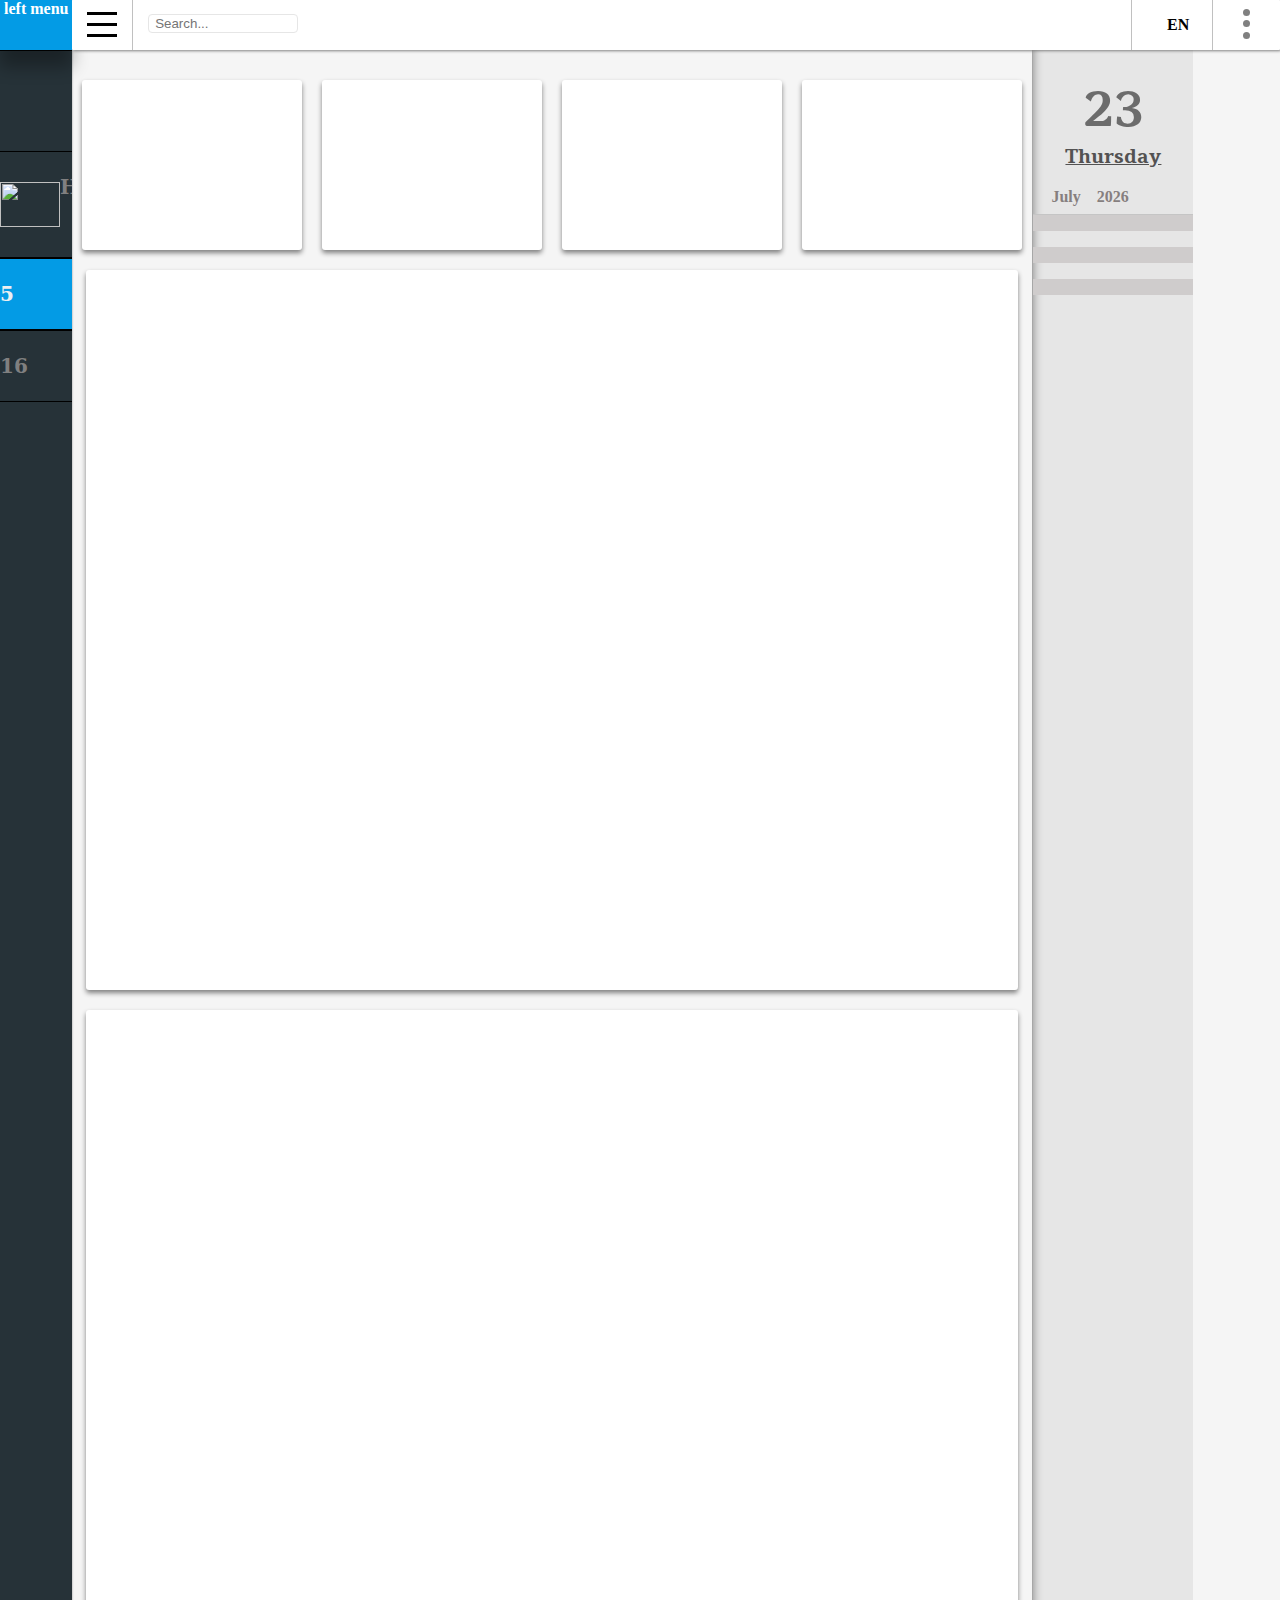
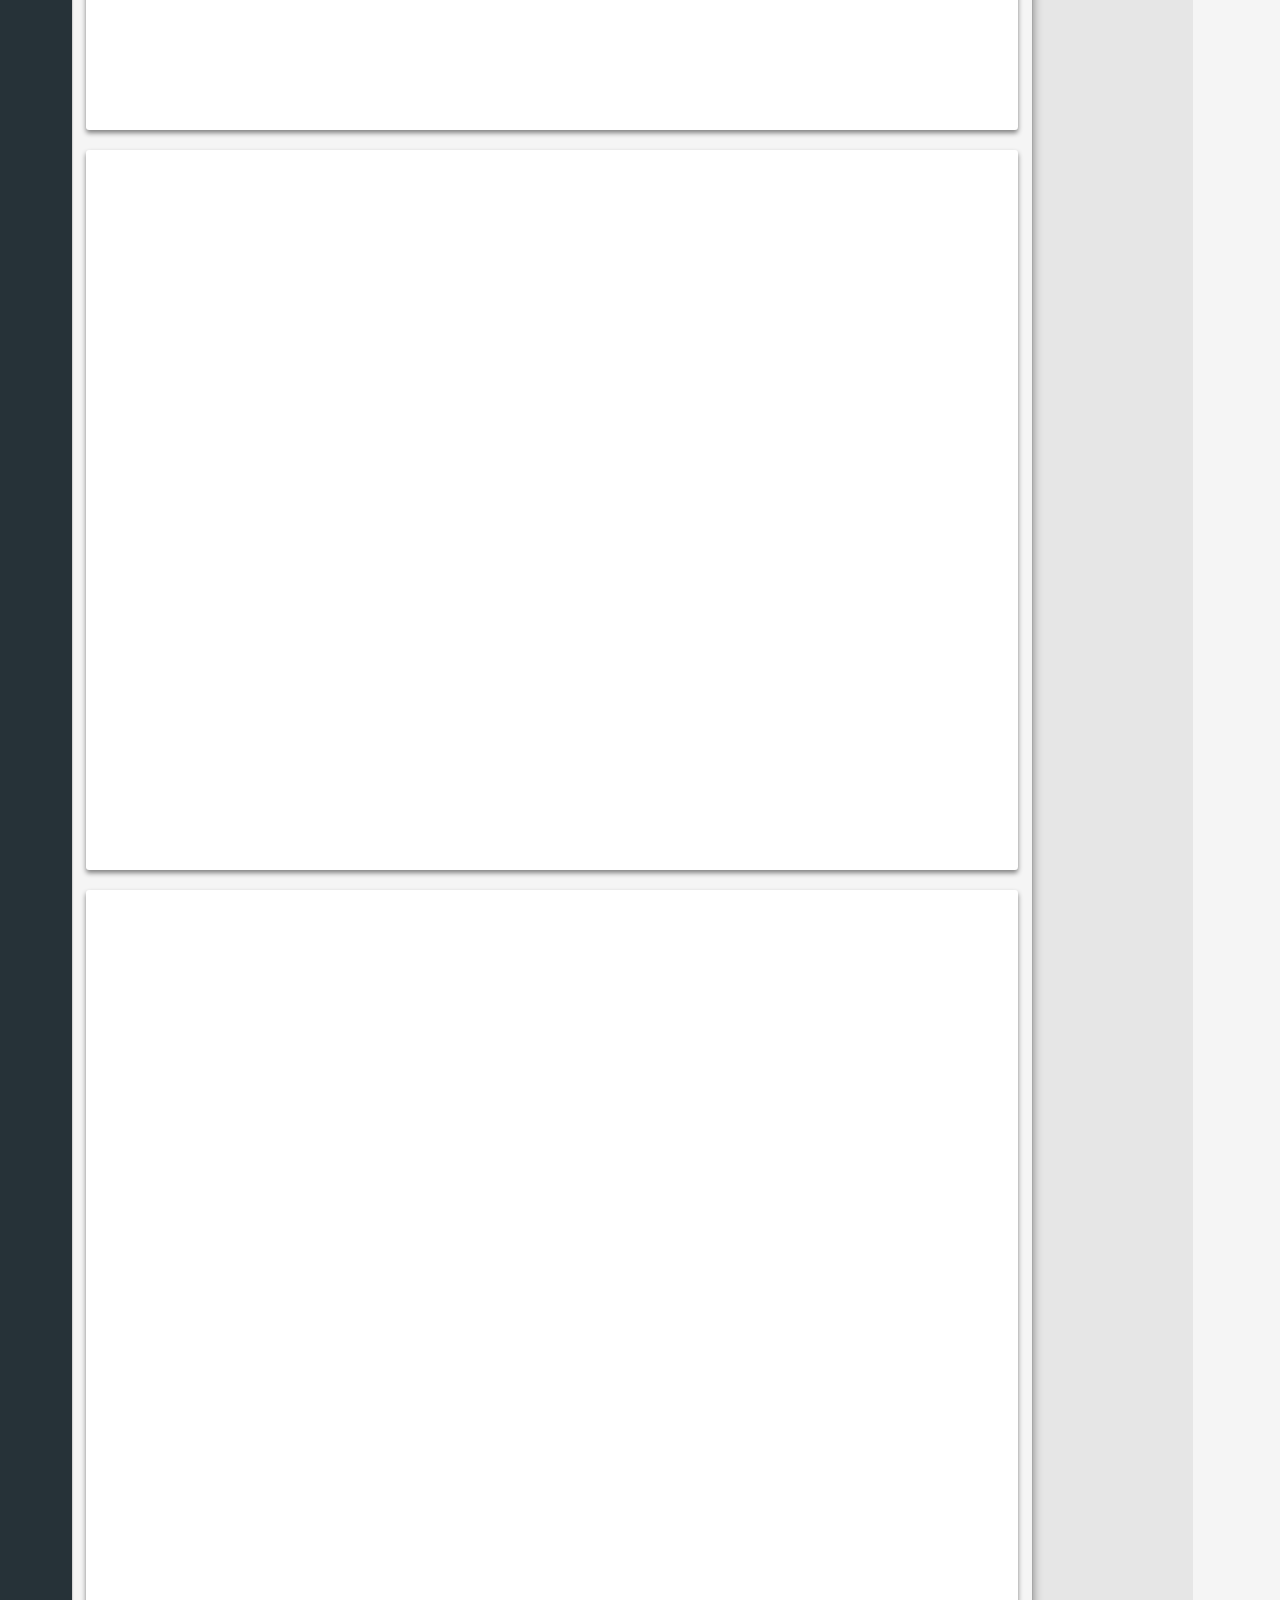
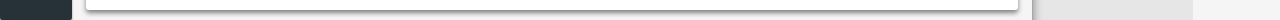
==== commit af4f57a9: "add side forecast" ====
--- a/5day/Forecast5Day.html
+++ b/5day/Forecast5Day.html
@@ -82,10 +82,17 @@
 					</div>
 					<div class="side_menu_area">
 						<div ID="time"></div>
+						<div ID="date_day"></div>
 						<div ID="day"></div>
-						<div ID="date_day"></div>
-						<div ID="month"></div>
-						<div ID="year"></div>
+						<div ID="wrap_year">
+							<div ID="month"></div>
+							<div ID="year"></div>
+						</div>
+						<div ID="today" class="sideForecast"></div>
+						<div ID="firstDay" class="sideForecast"></div>
+						<div ID="secondDay" class="sideForecast"></div>
+						<div ID="thirdDay" class="sideForecast"></div>
+						<div ID="fourthDay" class="sideForecast"></div>
 					</div>
 				</div>
 			</div>
--- a/5day/css/5day.css
+++ b/5day/css/5day.css
@@ -1,3 +1,7 @@
+@font-face{
+	font-family:'Tienne';
+	src:url('../fonts/Tienne/Tienne-Bold.ttf') format('truetype');
+}
 .main {
   display: -webkit-flex;
   display: flex;
@@ -337,6 +341,8 @@
 	position:relative;
 	z-index:0;
 	display:none;
+	display:flex;
+	flex-direction:column ;
 	min-width:160px;
 	background:#e6e6e6;
 	-webkit-box-shadow: 10px 0px 9px -9px rgba(137, 137, 137, 0.9) inset;
@@ -546,22 +552,63 @@
   -webkit-box-shadow: rgba(0, 0, 0, 0.3) 0 16px 16px 0;
   -moz-box-shadow: rgba(0, 0, 0, 0.3) 0 16px 16px 0;
 }
-.my{
-	width: auto;
-	min-width: 200px;
-    height: 150px;
-    background-color: white;
-}
-/*
-.graphs_section{
-	flex:4;
+
+/*------------------------------TIME---------------------------*/
+#time{
 	display:flex;
-}
-.additional_menu{
-	flex:4;
+	justify-content:flex-end;
+	color:#867f7f;
+	padding: 8 10 8 10;
+}
+#date_day{
 	display:flex;
-}
-/*------------------------------TIME---------------------------*/
+	justify-content:center;
+	font-family: 'Tienne', serif;
+	font-weight: 800; 
+	font-size: 50px;
+	color:#6c6c6c;
+	padding: 10 10 0 10;
+}
+#day{
+	display:flex;
+	justify-content:center;
+	text-decoration: underline;
+	font-family: 'Tienne', serif;
+	font-weight: 900; 
+	font-size: 19px;
+	color:#535252;
+	padding-bottom:10;
+}
+#wrap_year{
+	display:flex;
+	flex-direction:row;
+	padding: 8 10 8 10;
+	border-bottom:1px #c5c5c5  solid;
+}
+#month{
+	display:flex;
+	justify-content:space-around;
+	color:#867f7f;
+	align:left;
+	padding: 0 8;
+}
 #year{
-border-bottom:1px gray solid;
-}
+	display:flex;
+	justify-content:space-around;
+	color:#867f7f;
+	align:right;
+	padding: 0 8;
+}
+/*--------------------END TIME-------------------------*/
+.sideForecast{
+	padding:8 15 8 5;
+	font-family: 'Tienne', serif;
+	font-size:14px;
+	color:#535252;
+}
+.sideForecast:nth-child(odd){
+	background:#cfcccc;
+}
+#today{
+	font-size:20px;
+}